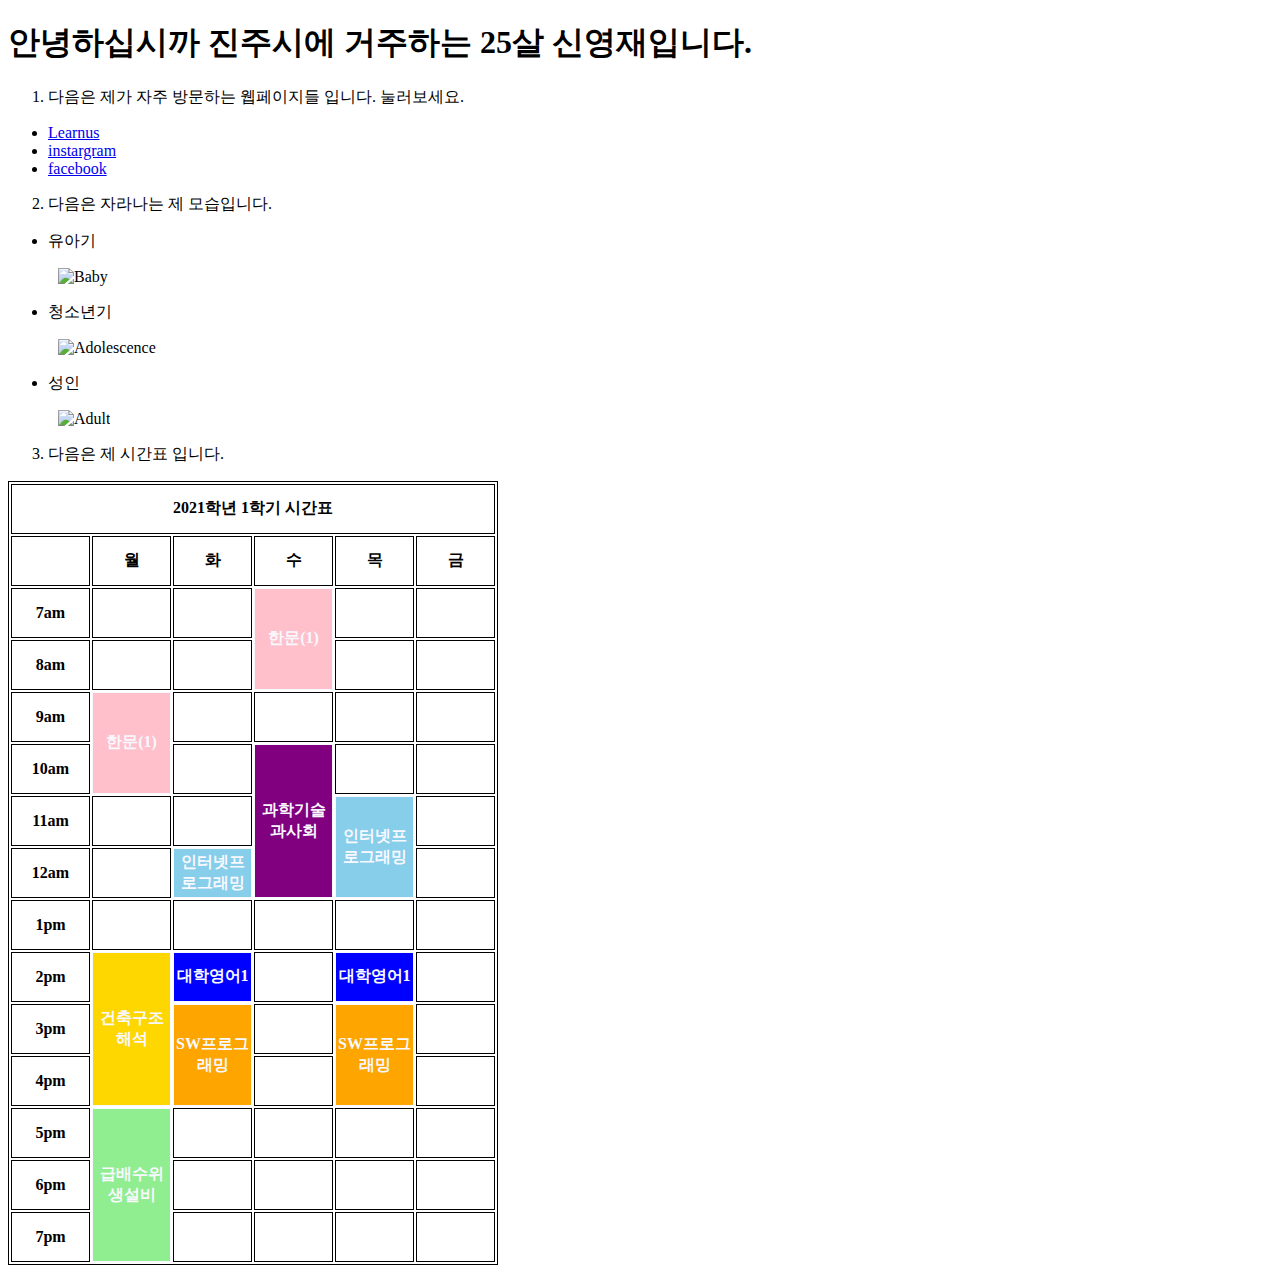
==== LAB1/index.html @ 5eba64c4 "Assignment1 Commit Introduce Myself" ====
<!DOCTYPE html>
<html>
    <head>
        <meta charset = "utf-8">
        <title>Introduce myself</title>
        <style type="text/css">
        img {position:relative; left:50px;}
        tr {height:50px;}
        table {border: 1px solid;}
        tr td {border: 1px solid; text-align: center; font-weight: bold; width:75px;}
        tr th {border: 1px solid;}
        tbody tr th {color:ghostwhite;}
        .blank {width: 50px;}
        .subject1 {background-color: pink;}
        .subject2 {background-color: purple;}
        .subject3 {background-color: skyblue;}
        .subject4 {background-color: gold;}
        .subject5 {background-color: blue;}
        .subject6 {background-color: orange;}
        .subject7 {background-color: lightgreen;}
        </style>
    </head>

    <body>
        <h1>안녕하십시까 진주시에 거주하는 25살 신영재입니다.</h1>
        <ol start="1">
            <li>다음은 제가 자주 방문하는 웹페이지들 입니다. 눌러보세요.</li>
        </ol>
            <ul>
                <li><a href="http://open.yonsei.ac.kr">Learnus</a></li>
                <li><a href="http://www.instargram.com">instargram</a></li>
                <li><a href="http://www.facebook.com">facebook</a></li>
            </ul>
        <ol start="2">
            <li>다음은 자라나는 제 모습입니다.</li>
        </ol>
            <ul>
                <li>유아기</li>
            </ul>
                <img width="300" height="200" src="유아기.jpg" alt="Baby">
            <ul>
                <li>청소년기</li>
            </ul>
                <img width="300" height="200" src="청소년기.JPG"  alt="Adolescence">
            <ul>
                <li>성인</li>
            </ul>
                <img width="300" height="200" src="성인.jpg" alt="Adult">
        <ol start="3">
            <li>다음은 제 시간표 입니다.</li>
        </ol>
            <table>
                <thead>
                    <tr>
                        <th colspan="6">2021학년 1학기 시간표</th>
                    </tr>
                </thead>
                <tbody>
                    <tr>
                        <td></td>
                        <td>월</td>
                        <td>화</td>
                        <td>수</td>
                        <td>목</td>
                        <td>금</td>
                    </tr>
                    <tr>
                        <td>7am</td>
                        <td></td>
                        <td></td>
                        <th rowspan="2" class="subject1">한문(1)</th>
                        <td></td>
                        <td></td>
                    </tr>
                    <tr>
                        <td>8am</td>
                        <td></td>
                        <td></td>
                        <td></td>
                        <td></td>
                    </tr>
                    <tr>
                        <td>9am</td>
                        <th rowspan="2" class="subject1">한문(1)</th>
                        <td></td>
                        <td></td>
                        <td></td>
                        <td></td>
                    </tr>
                    <tr>
                        <td>10am</td>
                        <td></td>
                        <th rowspan="3" class="subject2">과학기술과사회</th>
                        <td></td>
                        <td></td>
                    </tr>
                    <tr>
                        <td>11am</td>
                        <td></td>
                        <td></td>
                        <th rowspan="2" class="subject3">인터넷프로그래밍</th>
                        <td></td>
                    </tr>
                    <tr>
                        <td>12am</td>
                        <td></td>
                        <th class="subject3">인터넷프로그래밍</th>
                        <td></td>
                    </tr>
                    <tr>
                        <td>1pm</td>
                        <td></td>
                        <td></td>
                        <td></td>
                        <td></td>
                        <td></td>
                    </tr>
                    <tr>
                        <td>2pm</td>
                        <th rowspan="3" class="subject4">건축구조해석</th>
                        <th class="subject5">대학영어1</th>
                        <td></td>
                        <th class="subject5">대학영어1</th>
                        <td></td>
                    </tr>
                    <tr>
                        <td>3pm</td>
                        <th rowspan="2" class="subject6">SW프로그래밍</th>
                        <td></td>
                        <th rowspan="2" class="subject6">SW프로그래밍</th>
                        <td></td>
                    </tr>
                    <tr>
                        <td>4pm</td>
                        <td></td>
                        <td></td>
                    </tr>
                    <tr>
                        <td>5pm</td>
                        <th rowspan="3" class="subject7">급배수위생설비</th>
                        <td></td>
                        <td></td>
                        <td></td>
                        <td></td>
                    </tr>
                    <tr>
                        <td>6pm</td>
                        <td></td>
                        <td></td>
                        <td></td>
                        <td></td>
                    </tr>
                    <tr>
                        <td>7pm</td>
                        <td></td>
                        <td></td>
                        <td></td>
                        <td></td>
                    </tr>
                </tbody>
            </table>
    </body>
</html>
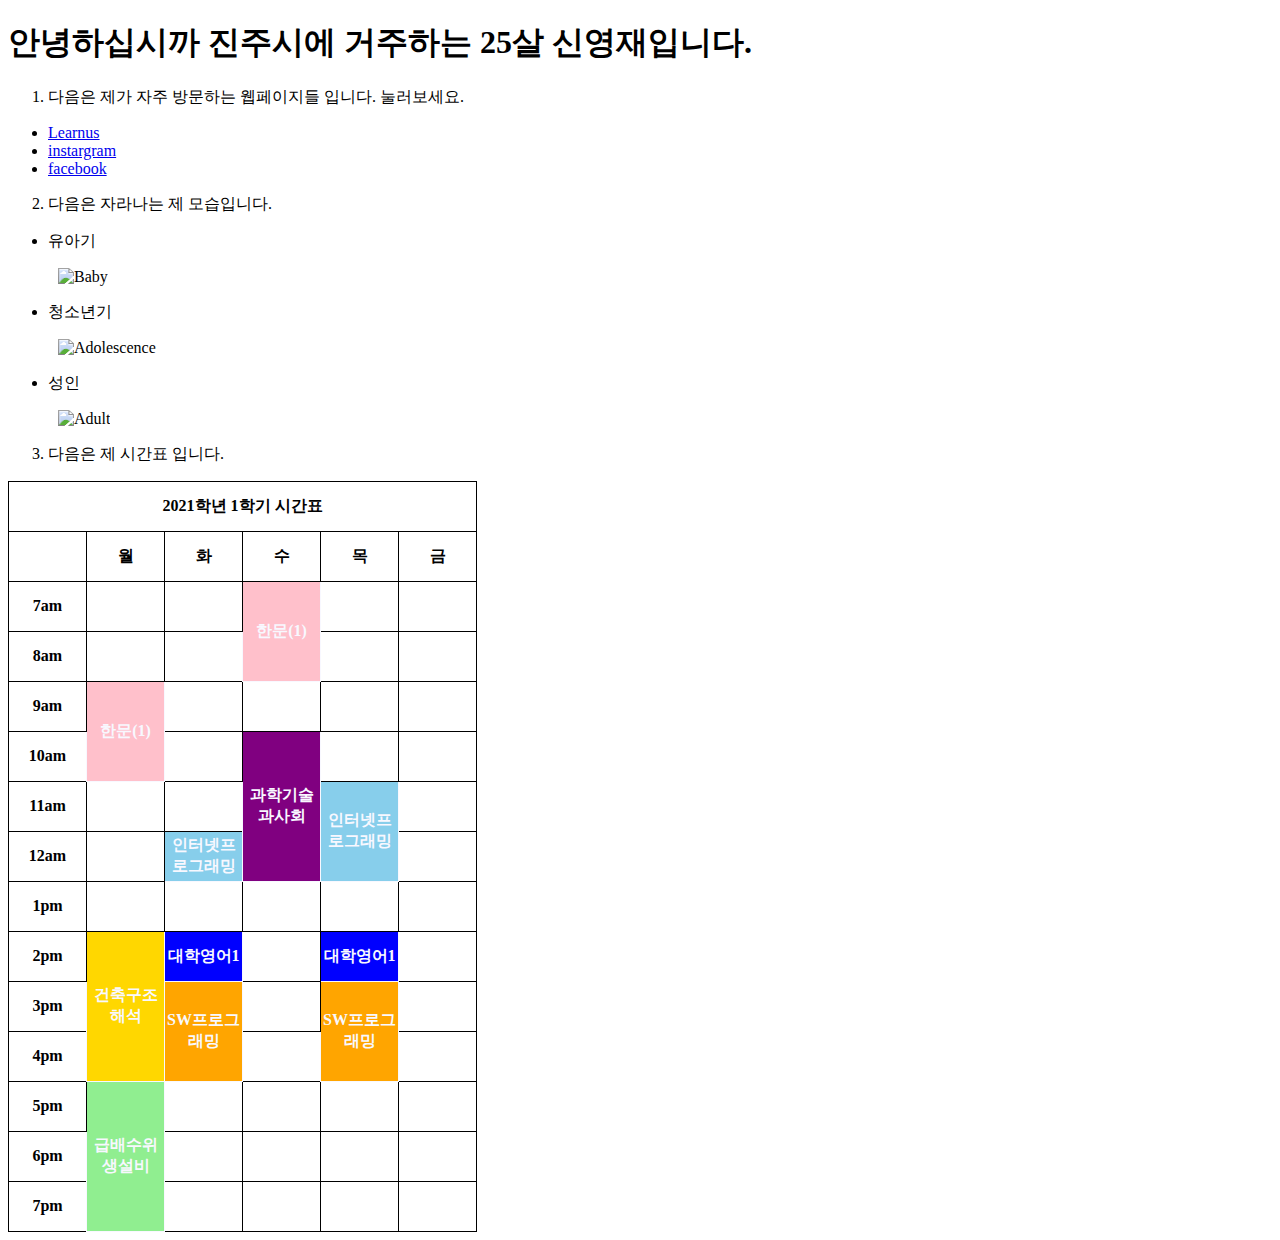
==== commit 3d1f1352: "Assignment3 mainpage" ====
--- a/LAB1/index.html
+++ b/LAB1/index.html
@@ -6,7 +6,7 @@
         <style type="text/css">
         img {position:relative; left:50px;}
         tr {height:50px;}
-        table {border: 1px solid;}
+        table {border: 1px solid; border-collapse: collapse;}
         tr td {border: 1px solid; text-align: center; font-weight: bold; width:75px;}
         tr th {border: 1px solid;}
         tbody tr th {color:ghostwhite;}
